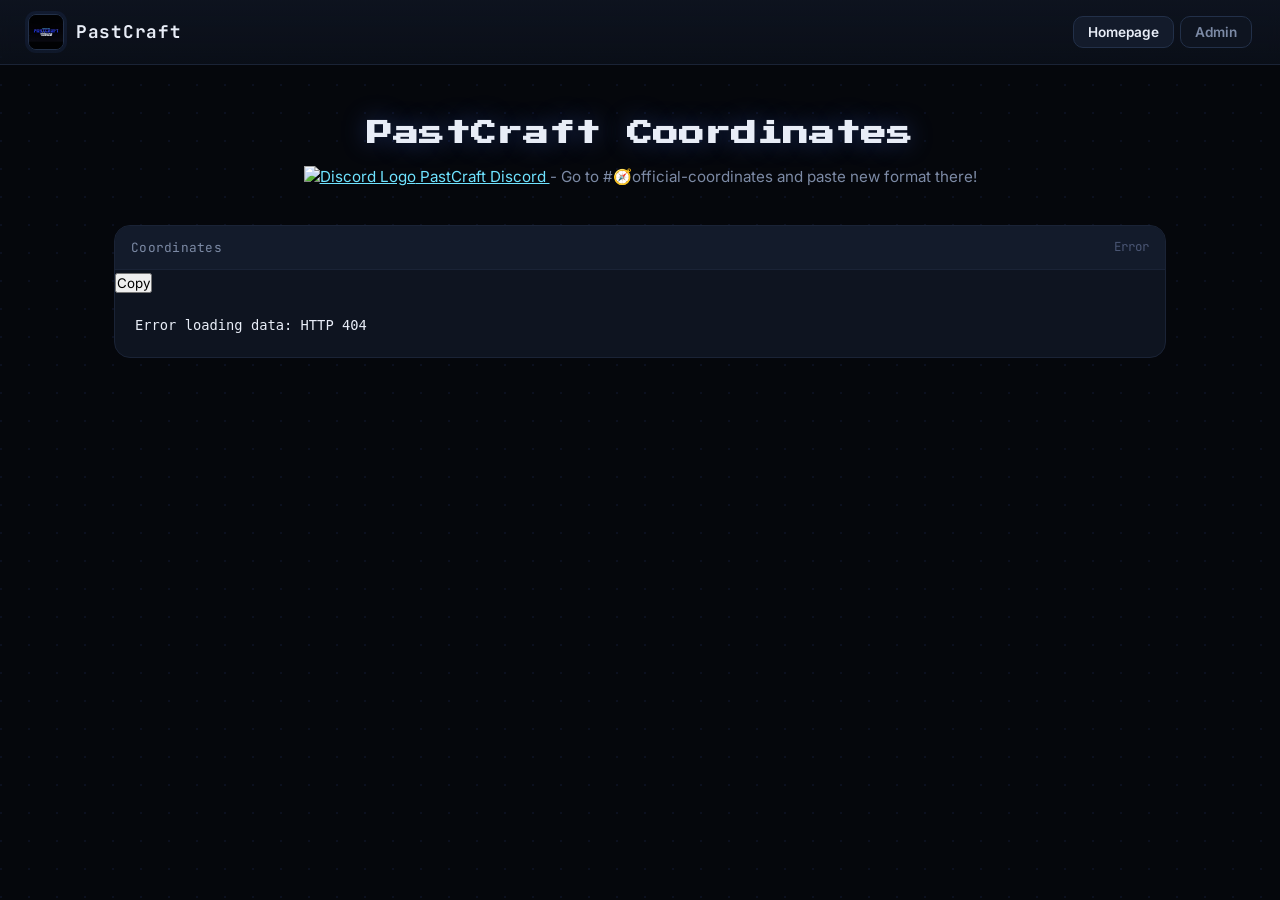
==== frontend/index.html @ ea670c5f "Changed Subtext and added codeblock copyable" ====
<!DOCTYPE html>
<html lang="en">
<head>
  <meta charset="UTF-8">
  <meta name="viewport" content="width=device-width, initial-scale=1.0">
  <title>PastCraft Coordinates</title>
  <link rel="icon" type="image/png" href="assets/favicon.png">
  <link rel="preconnect" href="https://fonts.googleapis.com">
  <link rel="preconnect" href="https://fonts.gstatic.com" crossorigin>
  <link href="https://fonts.googleapis.com/css2?family=Press+Start+2P&family=JetBrains+Mono:ital,wght@0,400;0,500;0,700;1,400&family=Inter:wght@400;500;600;700;800&display=swap" rel="stylesheet">
  <link rel="stylesheet" href="style.css">
</head>
<body>

  <!-- ── Header ─────────────────────────────────────────── -->
  <header class="site-header">
    <div class="brand" id="brand-link" role="button" tabindex="0">
      <img class="brand-logo" src="assets/logo_square.png" alt="PastCraft logo">
      <span class="brand-name">PastCraft</span>
    </div>
    <nav class="header-nav" id="header-nav">
      <button class="nav-btn active" id="nav-home">Homepage</button>
      <button class="nav-btn hidden" id="nav-console">Console</button>
      <div class="nav-sep hidden" id="nav-sep"></div>
      <button class="nav-btn nav-admin hidden" id="nav-logout">Log out</button>
      <button class="nav-btn nav-login" id="nav-login">Admin</button>
    </nav>
  </header>

  <!-- ── Login modal ────────────────────────────────────── -->
  <div class="modal-overlay hidden" id="login-modal">
    <div class="modal">
      <h2 class="modal-title">Admin Login</h2>
      <p class="modal-sub">Admin access only</p>
      <div class="field-group">
        <label for="login-username">Username</label>
        <input class="input" type="text" id="login-username" autocomplete="username" placeholder="admin">
      </div>
      <div class="field-group">
        <label for="login-password">Password</label>
        <input class="input" type="password" id="login-password" autocomplete="current-password" placeholder="••••••••••••">
      </div>
      <div class="modal-error hidden" id="login-error"></div>
      <div class="modal-actions">
        <button class="btn btn-ghost" id="login-cancel">Cancel</button>
        <button class="btn btn-enter" id="login-submit">Login</button>
      </div>
    </div>
  </div>

  <!-- ── Confirm dialog ─────────────────────────────────── -->
  <div class="modal-overlay hidden" id="confirm-modal">
    <div class="modal modal-sm">
      <p class="confirm-msg" id="confirm-msg"></p>
      <div class="modal-actions">
        <button class="btn btn-ghost" id="confirm-cancel">Cancel</button>
        <button class="btn btn-danger" id="confirm-ok">Continue</button>
      </div>
    </div>
  </div>

  <!-- ── Homepage view ──────────────────────────────────── -->
  <main class="page" id="page-home">
    <section class="hero">
      <h1 class="hero-title">PastCraft Coordinates</h1>
      <p class="hero-subtitle">
        <a href="https://discord.com/channels/1423856051068997644/1513728546412171415" class="discord-link" target="_blank" rel="noopener noreferrer">
          <!-- Discord Icon (using an SVG or an image URL) -->
          <img src="https://program.jasonhukom.my.id/uploads/images/gallery/2026-10/NHPimage.png" alt="Discord Logo" class="discord-icon">
          PastCraft Discord
        </a>
        - Go to #🧭official-coordinates and paste new format there!
      </p>
    </section>
    <div class="output-panel">
      <div class="output-header">
        <span class="output-filename">Coordinates</span>
        <span class="output-meta" id="home-status">Loading…</span>
      </div>
      <div class="code-wrapper">
        <button class="copy-button" onClick="copyToClipboard('home-output')">Copy</button>
        <pre class="output-block" id="home-output"><code></code></pre>
      </div>
    </div>
  </main>

  <!-- ── Console view ───────────────────────────────────── -->
  <main class="page hidden" id="page-console">
    <section class="hero">
      <h1 class="hero-title">Admin Console</h1>
      <p class="hero-subtitle">Edit nations and locations. Click <strong>ENTER</strong> to save to database.</p>
    </section>

    <div class="workspace">

      <!-- LEFT RAIL -->
      <aside class="action-rail">
        <div class="rail-sticky">

          <div class="spawn-field">
            <label for="spawn-input">World spawn <span class="field-hint">(optional)</span></label>
            <input type="text" id="spawn-input" class="input input-mono" placeholder="e.g. 0 63 0">
          </div>

          <button class="btn btn-secondary" id="add-nation-btn">+ Add Nation</button>
          <button class="btn btn-ghost" id="reset-btn">Reset to DB</button>

          <div class="unsaved-badge hidden" id="unsaved-badge">● Unsaved changes</div>
        </div>
      </aside>

      <!-- NATIONS EDITOR -->
      <section class="content">
        <div id="nations-container"></div>
      </section>

    </div>

    <!-- IMPORT SECTION -->
    <section class="import-section">
      <h2 class="section-title">Import Output</h2>
      <p class="section-sub">Paste a complete PastCraft Markdown output below, then click <strong>IMPORT OUTPUT</strong> to load it into the editor. <em>Nothing is saved until you click ENTER.</em></p>
      <textarea class="import-textarea" id="import-textarea" placeholder="# Spawn: 0 63 0&#10;## ================================================================&#10;# Nation Name&#10;### Location: X Y Z&#10;…"></textarea>
      <div class="import-error hidden" id="import-error"></div>
      <button class="btn btn-import" id="import-btn">⬆ IMPORT OUTPUT</button>
    </section>

    <!-- ENTER button -->
    <div class="enter-bar">
      <button class="btn btn-enter-lg" id="enter-btn">ENTER — Save to Database</button>
    </div>
  </main>

  <!-- Templates -->
  <template id="nation-card-template">
    <div class="nation-card">
      <div class="nation-divider">## <span class="divider-line"></span></div>
      <div class="nation-header">
        <span class="hash">#</span>
        <input type="text" class="input input-nation-name" placeholder="Nation name">
        <button class="btn btn-icon-only btn-remove-nation" title="Remove nation" aria-label="Remove nation">&times;</button>
      </div>
      <div class="locations-list"></div>
      <button class="btn btn-add-location">+ Add Location</button>
    </div>
  </template>

  <template id="location-row-template">
    <div class="location-row">
      <span class="hash hash-location">###</span>
      <input type="text" class="input input-location-name" placeholder="Location name">
      <input type="text" class="input input-mono input-coords" placeholder="X Y Z  (e.g. 35 71 -138)">
      <button class="btn btn-icon-only btn-remove-location" title="Remove location" aria-label="Remove location">&times;</button>
    </div>
  </template>

  <script src="script.js"></script>
</body>
</html>
---- frontend/style.css ----
/* ═══════════════════════════════════════════════════════════════
   PastCraft Coordinates — style.css
   Dark server-management / Minecraft-flavoured UI
   ═══════════════════════════════════════════════════════════════ */

:root {
  --bg-void:      #05070c;
  --bg-panel:     #0e1420;
  --bg-panel-2:   #131b2b;
  --bg-panel-3:   #182136;
  --border:       #223049;
  --border-soft:  #1a2336;
  --border-dash:  #2a3f5e;

  --accent:       #4f7fff;
  --accent-soft:  rgba(79,127,255,.14);
  --accent-cyan:  #6fe3ff;
  --accent-green: #56e0a0;
  --danger:       #ff5c5c;
  --danger-soft:  rgba(255,92,92,.12);
  --warning:      #ffc84a;

  --text-primary: #e8edf7;
  --text-muted:   #7c8aa5;
  --text-faint:   #4a5674;

  --font-display: 'Press Start 2P', monospace;
  --font-body:    'Inter', -apple-system, BlinkMacSystemFont, 'Segoe UI', sans-serif;
  --font-mono:    'JetBrains Mono', ui-monospace, SFMono-Regular, monospace;

  --radius-sm:    6px;
  --radius-md:    10px;
  --radius-lg:    16px;
}

/* ── Reset ──────────────────────────────────────────────── */
*, *::before, *::after { box-sizing: border-box; margin: 0; padding: 0; }
html { scroll-behavior: smooth; }

body {
  background: var(--bg-void);
  background-image: radial-gradient(circle at 1px 1px, rgba(79,127,255,.08) 1px, transparent 0);
  background-size: 28px 28px;
  color: var(--text-primary);
  font-family: var(--font-body);
  min-height: 100vh;
  line-height: 1.5;
}

button { font-family: inherit; cursor: pointer; }
a      { color: var(--accent-cyan); }

.hidden { display: none !important; }

/* ── Header ─────────────────────────────────────────────── */
.site-header {
  display: flex;
  align-items: center;
  justify-content: space-between;
  padding: 14px 28px;
  background: linear-gradient(180deg, rgba(14,20,32,.95), rgba(14,20,32,.6));
  border-bottom: 1px solid var(--border-soft);
  position: sticky;
  top: 0;
  z-index: 30;
  backdrop-filter: blur(8px);
  gap: 16px;
}

.brand {
  display: flex;
  align-items: center;
  gap: 12px;
  cursor: pointer;
  flex-shrink: 0;
}

.brand-logo {
  width: 36px;
  height: 36px;
  border-radius: 8px;
  object-fit: cover;
  border: 1px solid var(--border);
  box-shadow: 0 0 0 3px rgba(79,127,255,.08);
}

.brand-name {
  font-family: var(--font-mono);
  font-weight: 700;
  font-size: 1.1rem;
  letter-spacing: .04em;
}

.header-nav {
  display: flex;
  align-items: center;
  gap: 6px;
}

.nav-sep {
  width: 1px;
  height: 20px;
  background: var(--border);
  margin: 0 4px;
}

.nav-btn {
  background: transparent;
  border: 1px solid transparent;
  color: var(--text-muted);
  padding: 7px 14px;
  border-radius: var(--radius-md);
  font-size: .85rem;
  font-weight: 600;
  transition: color .15s, border-color .15s, background .15s;
}

.nav-btn:hover,
.nav-btn.active {
  color: var(--text-primary);
  border-color: var(--border);
  background: var(--bg-panel-2);
}

.nav-btn.nav-login {
  border-color: var(--border);
  background: var(--bg-panel);
  color: var(--text-muted);
}

.nav-btn.nav-admin {
  color: var(--danger);
}

/* ── Modal overlay ──────────────────────────────────────── */
.modal-overlay {
  position: fixed;
  inset: 0;
  background: rgba(5,7,12,.8);
  display: flex;
  align-items: center;
  justify-content: center;
  z-index: 100;
  backdrop-filter: blur(4px);
}

.modal {
  background: var(--bg-panel);
  border: 1px solid var(--border);
  border-radius: var(--radius-lg);
  padding: 32px;
  width: min(440px, 94vw);
  display: flex;
  flex-direction: column;
  gap: 16px;
}

.modal-sm {
  width: min(360px, 94vw);
}

.modal-title {
  font-family: var(--font-display);
  font-size: 1rem;
  line-height: 1.6;
  color: var(--text-primary);
  text-align: center;
}

.modal-sub {
  color: var(--text-muted);
  font-size: .875rem;
  text-align: center;
  margin-top: -8px;
}

.modal-error {
  background: var(--danger-soft);
  border: 1px solid var(--danger);
  color: var(--danger);
  border-radius: var(--radius-sm);
  padding: 8px 12px;
  font-size: .85rem;
}

.modal-actions {
  display: flex;
  gap: 10px;
  justify-content: flex-end;
  margin-top: 4px;
}

.confirm-msg {
  font-size: .92rem;
  line-height: 1.6;
  color: var(--text-primary);
}

/* ── Page layout ────────────────────────────────────────── */
.page {
  max-width: 1100px;
  margin: 0 auto;
  padding: 48px 24px 96px;
}

.hero {
  text-align: center;
  margin-bottom: 36px;
}

.hero-title {
  font-family: var(--font-display);
  font-size: clamp(1rem, 2.4vw, 1.6rem);
  line-height: 1.6;
  margin-bottom: 12px;
  text-shadow: 0 0 24px rgba(79,127,255,.35);
}

.hero-subtitle {
  color: var(--text-muted);
  font-size: .95rem;
}

/* ── Output panel (homepage) ────────────────────────────── */
.output-panel {
  border: 1px solid var(--border-soft);
  border-radius: var(--radius-lg);
  overflow: hidden;
  background: var(--bg-panel);
}

.output-header {
  display: flex;
  align-items: center;
  justify-content: space-between;
  padding: 12px 16px;
  border-bottom: 1px solid var(--border-soft);
  background: var(--bg-panel-2);
}

.output-filename {
  font-family: var(--font-mono);
  font-size: .8rem;
  color: var(--text-muted);
  letter-spacing: .02em;
}

.output-meta {
  font-size: .78rem;
  color: var(--text-faint);
  font-family: var(--font-mono);
}

.output-block {
  margin: 0;
  padding: 20px;
  font-family: var(--font-mono);
  font-size: .86rem;
  line-height: 1.7;
  overflow-x: auto;
  white-space: pre;
  color: var(--text-primary);
}

/* ── Console workspace ──────────────────────────────────── */
.workspace {
  display: grid;
  grid-template-columns: 220px 1fr;
  gap: 28px;
  align-items: start;
  margin-bottom: 40px;
}

/* ── Action rail ────────────────────────────────────────── */
.action-rail { position: relative; }

.rail-sticky {
  position: sticky;
  top: 88px;
  display: flex;
  flex-direction: column;
  gap: 10px;
  background: var(--bg-panel);
  border: 1px solid var(--border-soft);
  border-radius: var(--radius-lg);
  padding: 16px;
}

.spawn-field {
  display: flex;
  flex-direction: column;
  gap: 6px;
  padding-bottom: 12px;
  border-bottom: 1px dashed var(--border-dash);
  margin-bottom: 2px;
}

.spawn-field label {
  font-size: .72rem;
  text-transform: uppercase;
  letter-spacing: .06em;
  color: var(--text-muted);
}

.field-hint {
  text-transform: none;
  letter-spacing: normal;
  color: var(--text-faint);
}

.unsaved-badge {
  font-size: .72rem;
  color: var(--warning);
  font-family: var(--font-mono);
  letter-spacing: .02em;
  text-align: center;
  padding: 6px 4px 0;
}

/* ── Nation cards ───────────────────────────────────────── */
#nations-container {
  display: flex;
  flex-direction: column;
}

.nation-card {
  background: var(--bg-panel);
  border: 1px solid var(--border-soft);
  border-radius: var(--radius-lg);
  padding: 18px 20px 20px;
  margin-bottom: 18px;
  transition: border-color .15s;
}

.nation-card:focus-within {
  border-color: rgba(79,127,255,.3);
}

.nation-divider {
  font-family: var(--font-mono);
  color: var(--text-faint);
  font-size: .72rem;
  margin-bottom: 10px;
  display: flex;
  align-items: center;
  gap: 6px;
  overflow: hidden;
}

.divider-line {
  display: inline-block;
  flex: 1;
  height: 1px;
  background: repeating-linear-gradient(
    90deg, var(--border) 0, var(--border) 6px, transparent 6px, transparent 9px
  );
}

.nation-header {
  display: flex;
  align-items: center;
  gap: 10px;
  margin-bottom: 14px;
}

.hash {
  font-family: var(--font-mono);
  color: var(--accent-cyan);
  font-weight: 700;
  font-size: .95rem;
  flex-shrink: 0;
}

.hash-location {
  color: var(--text-faint);
  font-size: .78rem;
  padding-top: 10px;
  align-self: flex-start;
}

.input-nation-name {
  font-family: var(--font-mono);
  font-weight: 700;
  font-size: .95rem;
  flex: 1;
}

.locations-list {
  display: flex;
  flex-direction: column;
  gap: 8px;
  margin-bottom: 12px;
  padding-left: 4px;
  border-left: 2px solid var(--border-soft);
}

.location-row {
  display: flex;
  align-items: flex-start;
  gap: 10px;
  padding-left: 10px;
}

.input-location-name { flex: 1.1; }
.input-coords        { flex: 1; }

/* ── Inputs ─────────────────────────────────────────────── */
.input {
  width: 100%;
  background: var(--bg-panel-2);
  border: 1px solid var(--border);
  color: var(--text-primary);
  border-radius: var(--radius-sm);
  padding: 9px 11px;
  font-size: .88rem;
  font-family: var(--font-body);
  outline: none;
  transition: border-color .15s, box-shadow .15s;
}

.input::placeholder { color: var(--text-faint); }

.input:focus {
  border-color: var(--accent);
  box-shadow: 0 0 0 3px var(--accent-soft);
}

.input-mono { font-family: var(--font-mono); }

/* ── Buttons ─────────────────────────────────────────────── */
.btn {
  border: 1px solid var(--border);
  background: var(--bg-panel-2);
  color: var(--text-primary);
  padding: 10px 14px;
  border-radius: var(--radius-md);
  font-size: .875rem;
  font-weight: 600;
  transition: border-color .15s, background .15s, transform .05s;
}

.btn:hover  { border-color: var(--accent); background: var(--bg-panel-3); }
.btn:active { transform: translateY(1px); }

.btn-enter {
  background: linear-gradient(180deg, var(--accent), #3a63d6);
  border-color: #3a63d6;
  color: #06101f;
  font-weight: 700;
  letter-spacing: .04em;
}

.btn-enter:hover {
  background: linear-gradient(180deg, #6b96ff, var(--accent));
  border-color: var(--accent);
}

.btn-enter-lg {
  background: linear-gradient(180deg, var(--accent), #3a63d6);
  border-color: #3a63d6;
  color: #06101f;
  font-family: var(--font-mono);
  font-weight: 700;
  letter-spacing: .06em;
  padding: 14px 36px;
  font-size: .95rem;
  box-shadow: 0 6px 24px rgba(79,127,255,.28);
}

.btn-enter-lg:hover {
  background: linear-gradient(180deg, #6b96ff, var(--accent));
  border-color: var(--accent);
}

.btn-secondary { background: var(--bg-panel-2); }

.btn-ghost {
  background: transparent;
  border-color: transparent;
  color: var(--text-muted);
  font-weight: 500;
}

.btn-ghost:hover {
  color: var(--text-primary);
  border-color: transparent;
  background: transparent;
}

.btn-danger {
  background: var(--danger-soft);
  border-color: var(--danger);
  color: var(--danger);
}

.btn-danger:hover {
  background: rgba(255,92,92,.25);
  border-color: var(--danger);
}

.btn-icon-only {
  width: 30px;
  height: 30px;
  padding: 0;
  border-radius: 8px;
  display: inline-flex;
  align-items: center;
  justify-content: center;
  font-size: 1.1rem;
  line-height: 1;
  color: var(--text-muted);
  flex-shrink: 0;
  background: transparent;
  border-color: transparent;
}

.btn-icon-only:hover {
  color: var(--danger);
  border-color: var(--danger);
  background: var(--danger-soft);
}

.btn-add-location {
  align-self: flex-start;
  font-size: .8rem;
  padding: 7px 12px;
  color: var(--accent-cyan);
  background: transparent;
  border: 1px dashed var(--border-dash);
}

.btn-add-location:hover {
  border-color: var(--accent-cyan);
  background: rgba(111,227,255,.06);
}

/* ── Import section ──────────────────────────────────────── */
.import-section {
  border: 1px solid var(--border-soft);
  border-radius: var(--radius-lg);
  padding: 28px;
  background: var(--bg-panel);
  margin-bottom: 40px;
}

.section-title {
  font-family: var(--font-mono);
  font-size: .95rem;
  font-weight: 700;
  color: var(--text-primary);
  margin-bottom: 8px;
}

.section-sub {
  color: var(--text-muted);
  font-size: .875rem;
  margin-bottom: 16px;
  line-height: 1.6;
}

.import-textarea {
  width: 100%;
  min-height: 200px;
  background: var(--bg-panel-2);
  border: 1px solid var(--border);
  color: var(--text-primary);
  border-radius: var(--radius-md);
  padding: 14px;
  font-family: var(--font-mono);
  font-size: .84rem;
  line-height: 1.7;
  resize: vertical;
  outline: none;
  transition: border-color .15s, box-shadow .15s;
  margin-bottom: 12px;
  display: block;
}

.import-textarea:focus {
  border-color: var(--accent);
  box-shadow: 0 0 0 3px var(--accent-soft);
}

.import-textarea::placeholder {
  color: var(--text-faint);
}

.import-error {
  background: var(--danger-soft);
  border: 1px solid var(--danger);
  color: var(--danger);
  border-radius: var(--radius-sm);
  padding: 10px 14px;
  font-size: .85rem;
  margin-bottom: 12px;
  line-height: 1.5;
}

.btn-import {
  background: var(--bg-panel-2);
  border-color: var(--accent-cyan);
  color: var(--accent-cyan);
  font-family: var(--font-mono);
  font-size: .85rem;
  padding: 11px 20px;
  letter-spacing: .04em;
}

.btn-import:hover {
  background: rgba(111,227,255,.08);
  border-color: var(--accent-cyan);
}

/* ── ENTER bar ───────────────────────────────────────────── */
.enter-bar {
  display: flex;
  justify-content: flex-end;
  padding-right: 8px;
  padding-bottom: 8px;
}

/* ── Field groups (modal) ────────────────────────────────── */
.field-group {
  display: flex;
  flex-direction: column;
  gap: 6px;
}

.field-group label {
  font-size: .8rem;
  color: var(--text-muted);
  font-weight: 500;
}

/* ── Responsive ──────────────────────────────────────────── */
@media (max-width: 760px) {
  .workspace { grid-template-columns: 1fr; }

  .rail-sticky {
    position: static;
    flex-direction: row;
    flex-wrap: wrap;
  }

  .spawn-field {
    border-bottom: none;
    padding-bottom: 0;
    margin-bottom: 0;
    flex: 1 1 100%;
    order: -1;
  }

  .location-row { flex-wrap: wrap; }
  .hash-location { padding-top: 0; }
}

@media (prefers-reduced-motion: reduce) {
  * { transition: none !important; }
}

.btn:focus-visible { outline: 2px solid var(--accent-cyan); outline-offset: 2px; }
.input:focus-visible { border-color: var(--accent); }
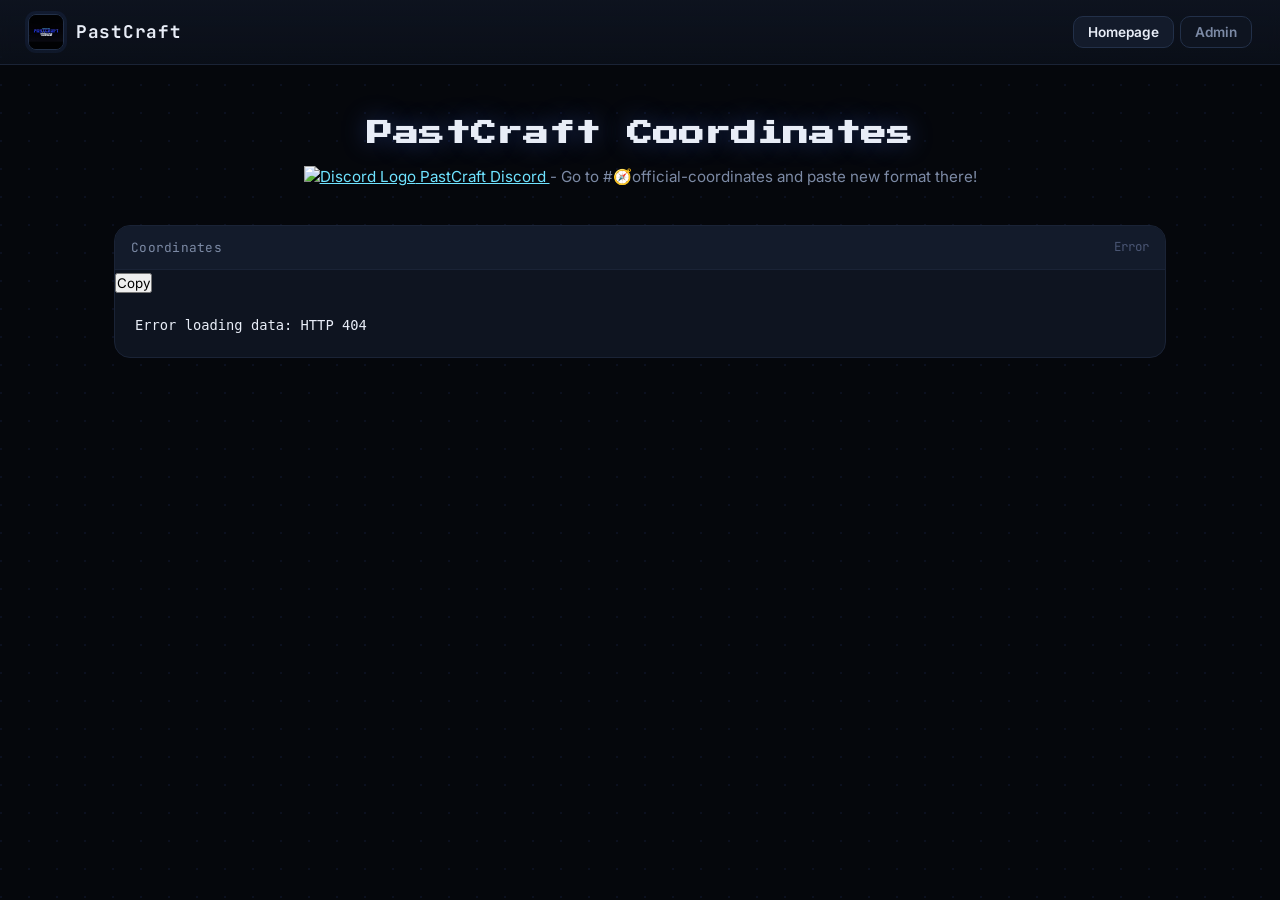
==== commit 5cdd3150: "Change onClick command" ====
--- a/frontend/index.html
+++ b/frontend/index.html
@@ -78,7 +78,7 @@
         <span class="output-meta" id="home-status">Loading…</span>
       </div>
       <div class="code-wrapper">
-        <button class="copy-button" onClick="copyToClipboard('home-output')">Copy</button>
+        <button class="copy-button" onclick="copyCode(this)">Copy</button>
         <pre class="output-block" id="home-output"><code></code></pre>
       </div>
     </div>
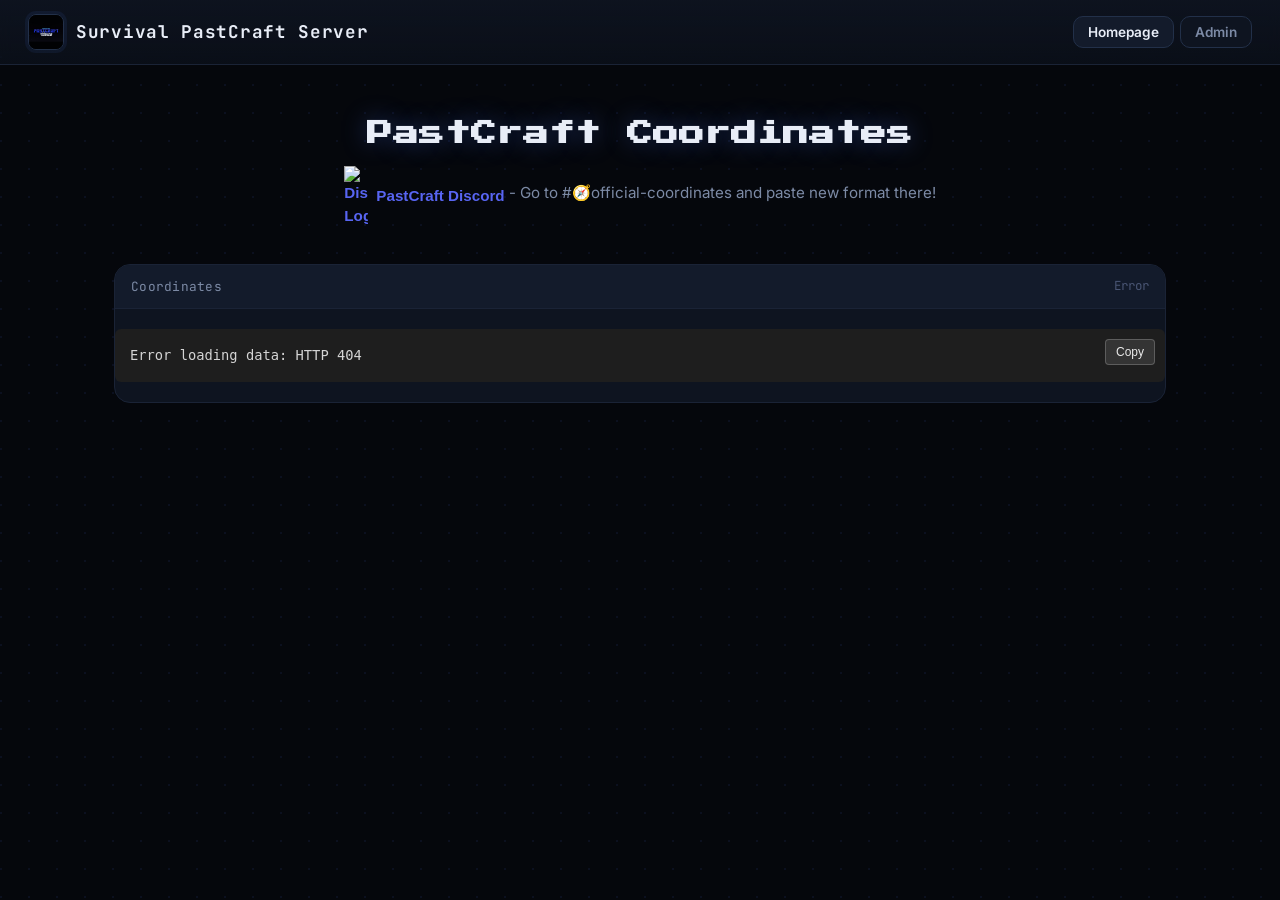
==== commit f01443b5: "Changed title header && change placeholder for admin" ====
--- a/frontend/index.html
+++ b/frontend/index.html
@@ -16,7 +16,7 @@
   <header class="site-header">
     <div class="brand" id="brand-link" role="button" tabindex="0">
       <img class="brand-logo" src="assets/logo_square.png" alt="PastCraft logo">
-      <span class="brand-name">PastCraft</span>
+      <span class="brand-name">Survival PastCraft Server</span>
     </div>
     <nav class="header-nav" id="header-nav">
       <button class="nav-btn active" id="nav-home">Homepage</button>
@@ -34,7 +34,7 @@
       <p class="modal-sub">Admin access only</p>
       <div class="field-group">
         <label for="login-username">Username</label>
-        <input class="input" type="text" id="login-username" autocomplete="username" placeholder="admin">
+        <input class="input" type="text" id="login-username" autocomplete="username" placeholder="username">
       </div>
       <div class="field-group">
         <label for="login-password">Password</label>
--- a/frontend/style.css
+++ b/frontend/style.css
@@ -660,3 +660,63 @@
 
 .btn:focus-visible { outline: 2px solid var(--accent-cyan); outline-offset: 2px; }
 .input:focus-visible { border-color: var(--accent); }
+
+
+/* ── Discord link in hero section ───────────────────────── */
+.discord-link {
+  display: inline-flex;
+  align-items: center;      /* Vertically centers logo and text */
+  gap: 8px;                 /* Puts a clean space between logo and text */
+  color: #5865F2;           /* Official Discord Blurple color */
+  text-decoration: none;    /* Removes standard underline */
+  font-family: sans-serif;
+  font-weight: bold;
+}
+
+.discord-link:hover {
+  text-decoration: underline; /* Adds underline back only on hover */
+}
+
+.discord-icon {
+  width: 24px;              /* Resizes the logo to match text height */
+  height: auto;
+}
+
+/* ── Copy button for output panel ───────────────────────── */
+/* Container holding the code block and the button */
+.code-wrapper {
+  position: relative;
+  margin: 20px 0;
+}
+
+/* Style the actual code block */
+.code-wrapper pre {
+  background-color: #1e1e1e;
+  color: #d4d4d4;
+  padding: 15px;
+  border-radius: 6px;
+  overflow-x: auto;
+  margin: 0;
+}
+
+/* Style the copy button */
+.copy-button {
+  position: absolute;
+  top: 10px;
+  right: 10px;
+  background-color: rgba(255, 255, 255, 0.1);
+  color: #eaeaea;
+  border: 1px solid rgba(255, 255, 255, 0.2);
+  padding: 5px 10px;
+  border-radius: 4px;
+  cursor: pointer;
+  font-size: 12px;
+  font-family: sans-serif;
+  transition: all 0.2s ease;
+}
+
+/* Hover effect for the button */
+.copy-button:hover {
+  background-color: rgba(255, 255, 255, 0.2);
+  color: #ffffff;
+}
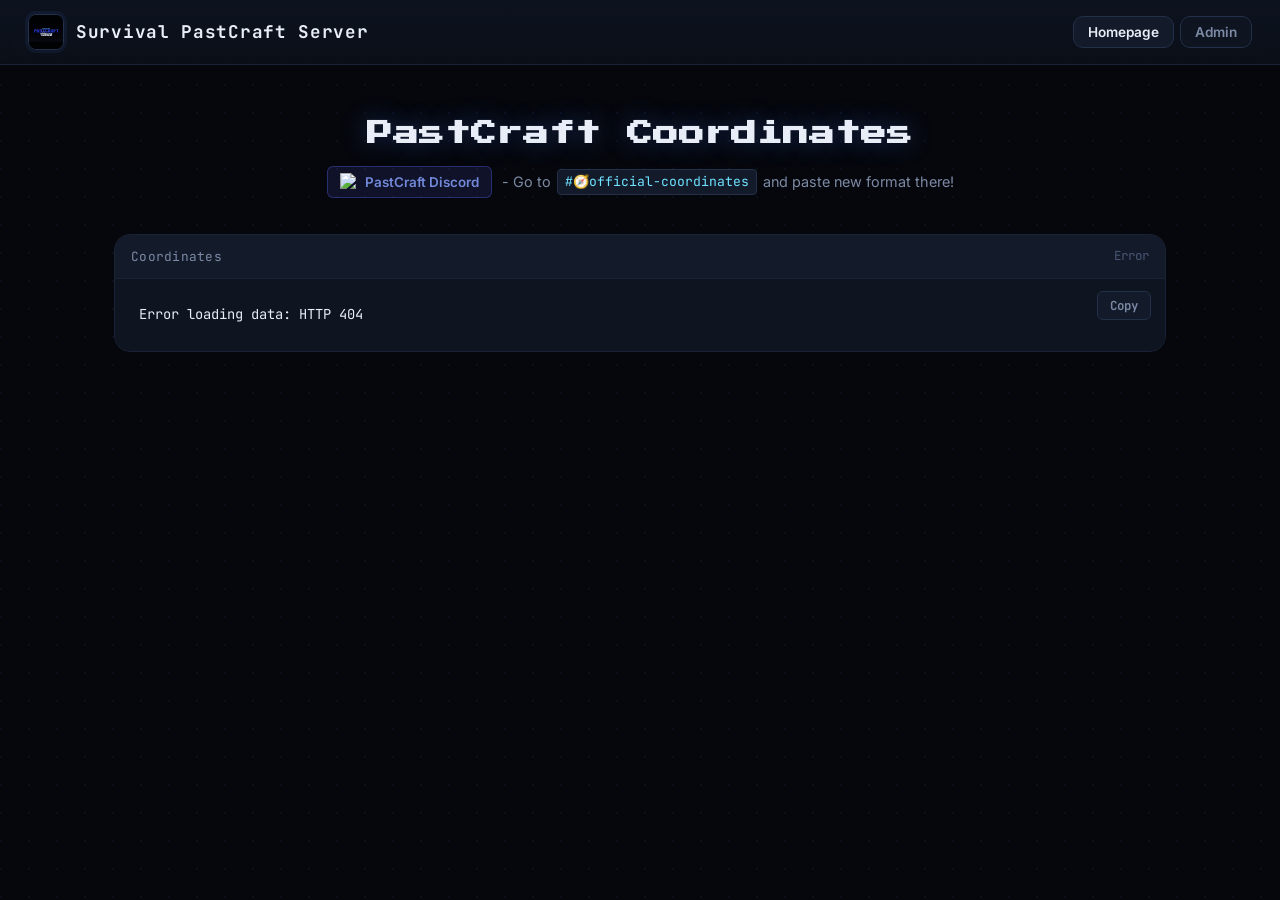
==== commit 782377be: "Fix subtext height alignment, Discord deep link, and code block background" ====
--- a/frontend/index.html
+++ b/frontend/index.html
@@ -64,12 +64,11 @@
     <section class="hero">
       <h1 class="hero-title">PastCraft Coordinates</h1>
       <p class="hero-subtitle">
-        <a href="https://discord.com/channels/1423856051068997644/1513728546412171415" class="discord-link" target="_blank" rel="noopener noreferrer">
-          <!-- Discord Icon (using an SVG or an image URL) -->
+        <a href="https://discord.com/channels/1423856051068997644/1513728546412171415" class="discord-link" id="discord-link" onclick="openDiscordChannel(event)" target="_blank" rel="noopener noreferrer" title="Open Discord channel #official-coordinates">
           <img src="https://program.jasonhukom.my.id/uploads/images/gallery/2026-10/NHPimage.png" alt="Discord Logo" class="discord-icon">
-          PastCraft Discord
+          <span>PastCraft Discord</span>
         </a>
-        - Go to #🧭official-coordinates and paste new format there!
+        <span class="subtext-guide">- Go to <code class="channel-tag">#🧭official-coordinates</code> and paste new format there!</span>
       </p>
     </section>
     <div class="output-panel">
--- a/frontend/style.css
+++ b/frontend/style.css
@@ -218,7 +218,13 @@
 
 .hero-subtitle {
   color: var(--text-muted);
-  font-size: .95rem;
+  font-size: .92rem;
+  display: flex;
+  align-items: center;
+  justify-content: center;
+  flex-wrap: wrap;
+  gap: 10px;
+  line-height: 1.5;
 }
 
 /* ── Output panel (homepage) ────────────────────────────── */
@@ -662,61 +668,116 @@
 .input:focus-visible { border-color: var(--accent); }
 
 
-/* ── Discord link in hero section ───────────────────────── */
+/* ── Discord link & subtext guide in hero section ───────── */
 .discord-link {
   display: inline-flex;
-  align-items: center;      /* Vertically centers logo and text */
-  gap: 8px;                 /* Puts a clean space between logo and text */
-  color: #5865F2;           /* Official Discord Blurple color */
-  text-decoration: none;    /* Removes standard underline */
-  font-family: sans-serif;
-  font-weight: bold;
+  align-items: center;
+  gap: 7px;
+  height: 32px;
+  padding: 0 12px;
+  background: rgba(88, 101, 242, 0.12);
+  color: #7289da;
+  border: 1px solid rgba(88, 101, 242, 0.35);
+  border-radius: var(--radius-sm);
+  font-size: 0.84rem;
+  font-weight: 600;
+  text-decoration: none;
+  transition: all 0.15s ease;
+  box-sizing: border-box;
 }
 
 .discord-link:hover {
-  text-decoration: underline; /* Adds underline back only on hover */
+  background: rgba(88, 101, 242, 0.22);
+  border-color: #5865F2;
+  color: #ffffff;
+  text-decoration: none;
+  transform: translateY(-1px);
 }
 
 .discord-icon {
-  width: 24px;              /* Resizes the logo to match text height */
-  height: auto;
-}
-
-/* ── Copy button for output panel ───────────────────────── */
-/* Container holding the code block and the button */
+  width: 18px;
+  height: 18px;
+  object-fit: contain;
+  flex-shrink: 0;
+}
+
+.subtext-guide {
+  display: inline-flex;
+  align-items: center;
+  height: 32px;
+  gap: 6px;
+  color: var(--text-muted);
+  font-size: 0.9rem;
+  box-sizing: border-box;
+}
+
+.channel-tag {
+  display: inline-flex;
+  align-items: center;
+  background: var(--bg-panel-2);
+  border: 1px solid var(--border);
+  color: var(--accent-cyan);
+  padding: 2px 7px;
+  border-radius: 4px;
+  font-family: var(--font-mono);
+  font-size: 0.82rem;
+}
+
+/* ── Code wrapper & block (homepage) ────────────────────── */
 .code-wrapper {
   position: relative;
-  margin: 20px 0;
-}
-
-/* Style the actual code block */
-.code-wrapper pre {
-  background-color: #1e1e1e;
-  color: #d4d4d4;
-  padding: 15px;
-  border-radius: 6px;
+  margin: 0;
+  background: var(--bg-panel);
+}
+
+/* Style the actual code block matching app background */
+.code-wrapper pre.output-block {
+  background-color: var(--bg-panel);
+  color: var(--text-primary);
+  padding: 24px;
+  border-radius: 0;
   overflow-x: auto;
   margin: 0;
+  font-family: var(--font-mono);
+  font-size: 0.86rem;
+  line-height: 1.7;
+}
+
+.code-wrapper code {
+  font-family: inherit;
+  color: inherit;
+  background: transparent;
 }
 
 /* Style the copy button */
 .copy-button {
   position: absolute;
-  top: 10px;
-  right: 10px;
-  background-color: rgba(255, 255, 255, 0.1);
-  color: #eaeaea;
-  border: 1px solid rgba(255, 255, 255, 0.2);
-  padding: 5px 10px;
-  border-radius: 4px;
+  top: 12px;
+  right: 14px;
+  background: var(--bg-panel-2);
+  color: var(--text-muted);
+  border: 1px solid var(--border);
+  padding: 5px 12px;
+  border-radius: var(--radius-sm);
   cursor: pointer;
-  font-size: 12px;
-  font-family: sans-serif;
-  transition: all 0.2s ease;
-}
-
-/* Hover effect for the button */
+  font-size: 0.78rem;
+  font-family: var(--font-mono);
+  font-weight: 600;
+  display: inline-flex;
+  align-items: center;
+  gap: 6px;
+  transition: all 0.15s ease;
+  z-index: 5;
+}
+
 .copy-button:hover {
-  background-color: rgba(255, 255, 255, 0.2);
-  color: #ffffff;
-}
+  background: var(--bg-panel-3);
+  color: var(--text-primary);
+  border-color: var(--accent);
+}
+
+.copy-button.copied {
+  background: rgba(86, 224, 160, 0.15);
+  border-color: var(--accent-green);
+  color: var(--accent-green);
+}
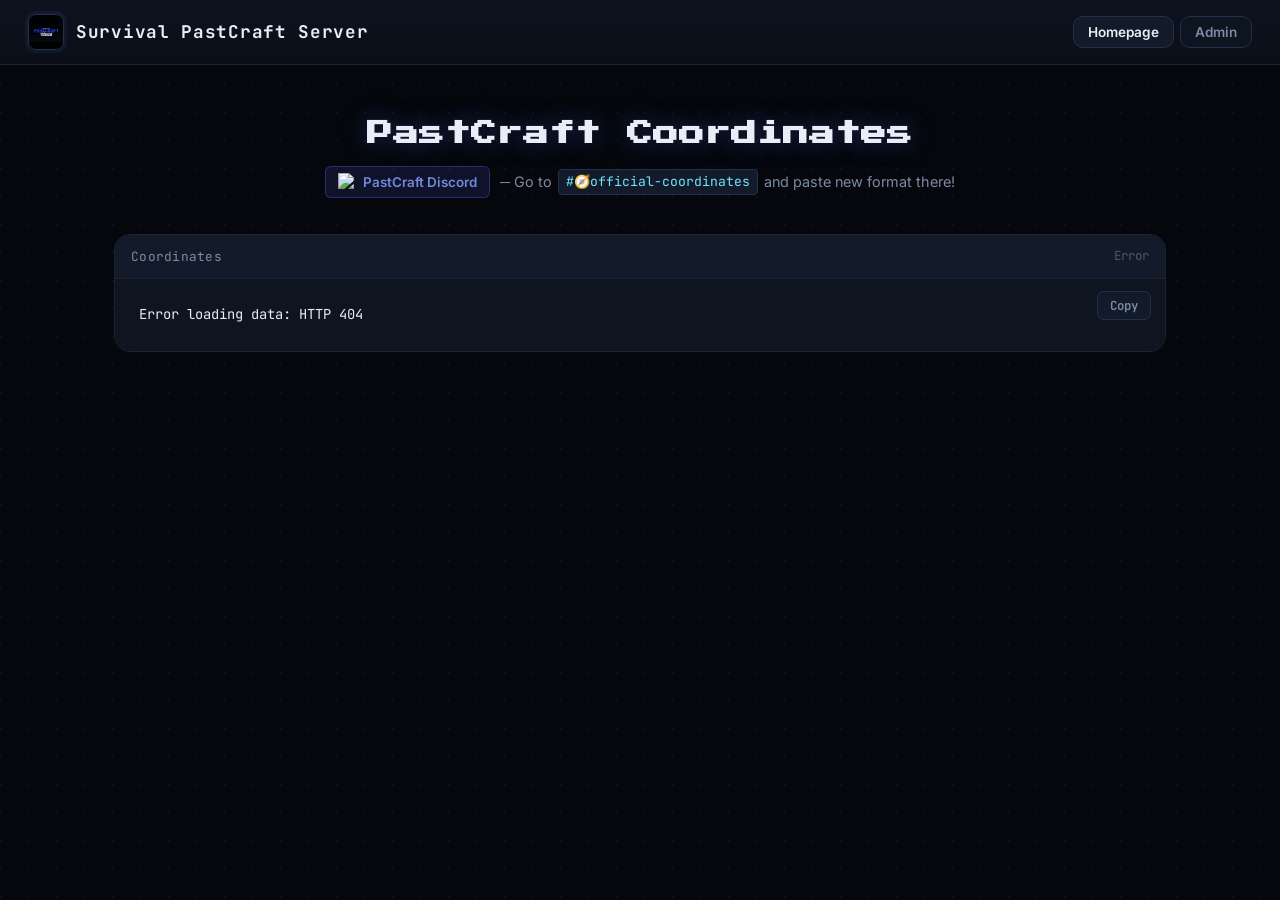
==== commit 7f2a9891: "change - to ─" ====
--- a/frontend/index.html
+++ b/frontend/index.html
@@ -68,7 +68,7 @@
           <img src="https://program.jasonhukom.my.id/uploads/images/gallery/2026-10/NHPimage.png" alt="Discord Logo" class="discord-icon">
           <span>PastCraft Discord</span>
         </a>
-        <span class="subtext-guide">- Go to <code class="channel-tag">#🧭official-coordinates</code> and paste new format there!</span>
+        <span class="subtext-guide">─ Go to <code class="channel-tag">#🧭official-coordinates</code> and paste new format there!</span>
       </p>
     </section>
     <div class="output-panel">
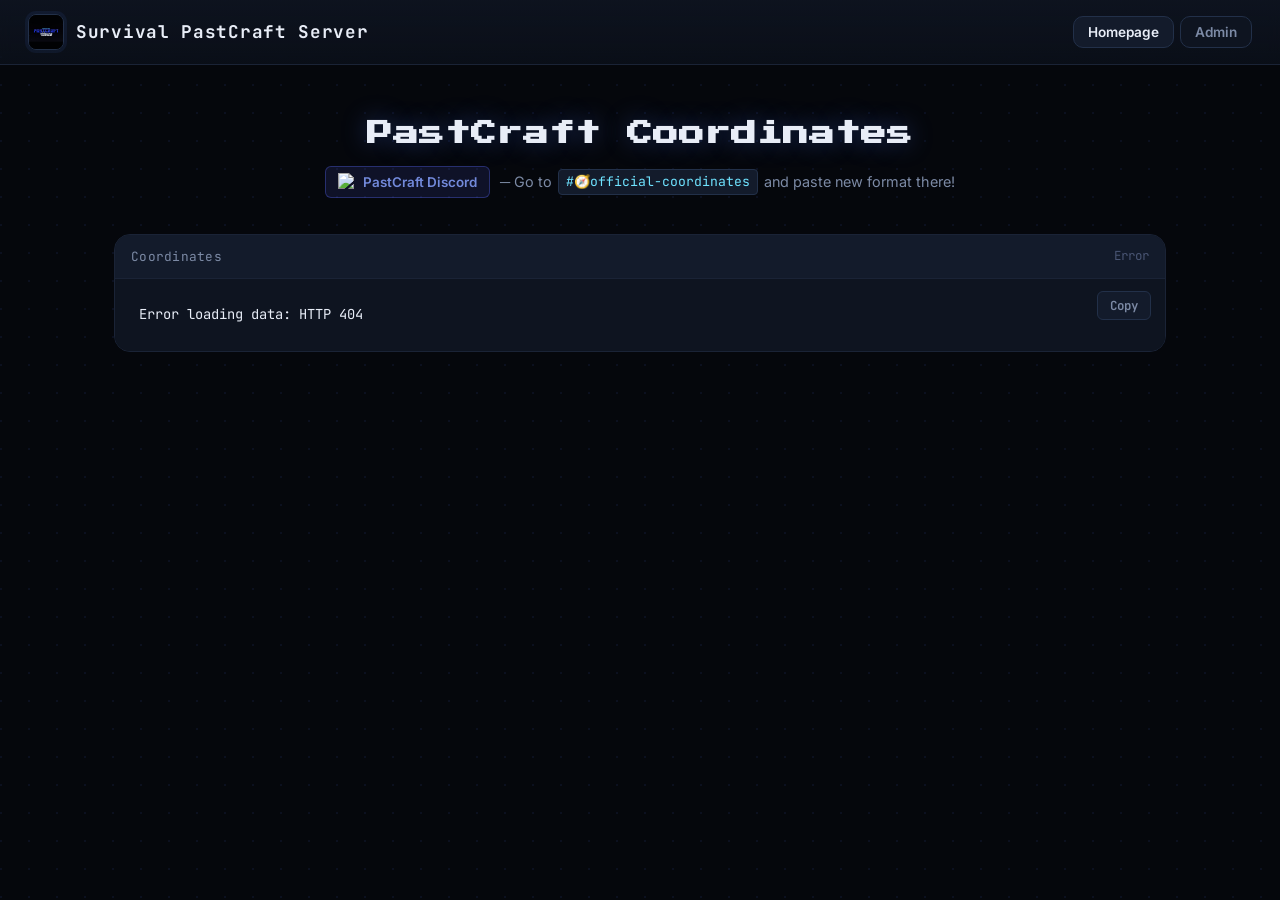
==== commit 2f05d189: "Remove console feedback widget" ====
--- a/frontend/index.html
+++ b/frontend/index.html
@@ -38,7 +38,19 @@
       </div>
       <div class="field-group">
         <label for="login-password">Password</label>
-        <input class="input" type="password" id="login-password" autocomplete="current-password" placeholder="••••••••••••">
+        <div class="password-wrapper">
+          <input class="input" type="password" id="login-password" autocomplete="current-password" placeholder="••••••••••••">
+          <button type="button" class="btn-toggle-password" id="toggle-password" aria-label="Show password" title="Show password">
+            <svg class="eye-icon" id="eye-show" viewBox="0 0 24 24" fill="none" stroke="currentColor" stroke-width="2" stroke-linecap="round" stroke-linejoin="round">
+              <path d="M1 12s4-8 11-8 11 8 11 8-4 8-11 8-11-8-11-8z"></path>
+              <circle cx="12" cy="12" r="3"></circle>
+            </svg>
+            <svg class="eye-icon hidden" id="eye-hide" viewBox="0 0 24 24" fill="none" stroke="currentColor" stroke-width="2" stroke-linecap="round" stroke-linejoin="round">
+              <path d="M17.94 17.94A10.07 10.07 0 0 1 12 20c-7 0-11-8-11-8a18.45 18.45 0 0 1 5.06-5.94M9.9 4.24A9.12 9.12 0 0 1 12 4c7 0 11 8 11 8a18.5 18.5 0 0 1-2.16 3.19m-6.72-1.07a3 3 0 1 1-4.24-4.24"></path>
+              <line x1="1" y1="1" x2="23" y2="23"></line>
+            </svg>
+          </button>
+        </div>
       </div>
       <div class="modal-error hidden" id="login-error"></div>
       <div class="modal-actions">
--- a/frontend/style.css
+++ b/frontend/style.css
@@ -41,6 +41,7 @@
   background: var(--bg-void);
   background-image: radial-gradient(circle at 1px 1px, rgba(79,127,255,.08) 1px, transparent 0);
   background-size: 28px 28px;
+  background-attachment: fixed;
   color: var(--text-primary);
   font-family: var(--font-body);
   min-height: 100vh;
@@ -432,6 +433,49 @@
 }
 
 .input-mono { font-family: var(--font-mono); }
+
+/* ── Password input with toggle button ──────────────────── */
+.password-wrapper {
+  position: relative;
+  display: flex;
+  align-items: center;
+  width: 100%;
+}
+
+.password-wrapper .input {
+  padding-right: 42px;
+}
+
+.btn-toggle-password {
+  position: absolute;
+  right: 6px;
+  background: transparent;
+  border: none;
+  color: var(--text-muted);
+  cursor: pointer;
+  padding: 6px;
+  display: flex;
+  align-items: center;
+  justify-content: center;
+  border-radius: var(--radius-sm);
+  transition: color .15s, background .15s;
+}
+
+.btn-toggle-password:hover {
+  color: var(--text-primary);
+  background: var(--bg-panel-3);
+}
+
+.btn-toggle-password:focus-visible {
+  outline: 2px solid var(--accent-cyan);
+  outline-offset: 1px;
+}
+
+.eye-icon {
+  width: 18px;
+  height: 18px;
+  display: block;
+}
 
 /* ── Buttons ─────────────────────────────────────────────── */
 .btn {
